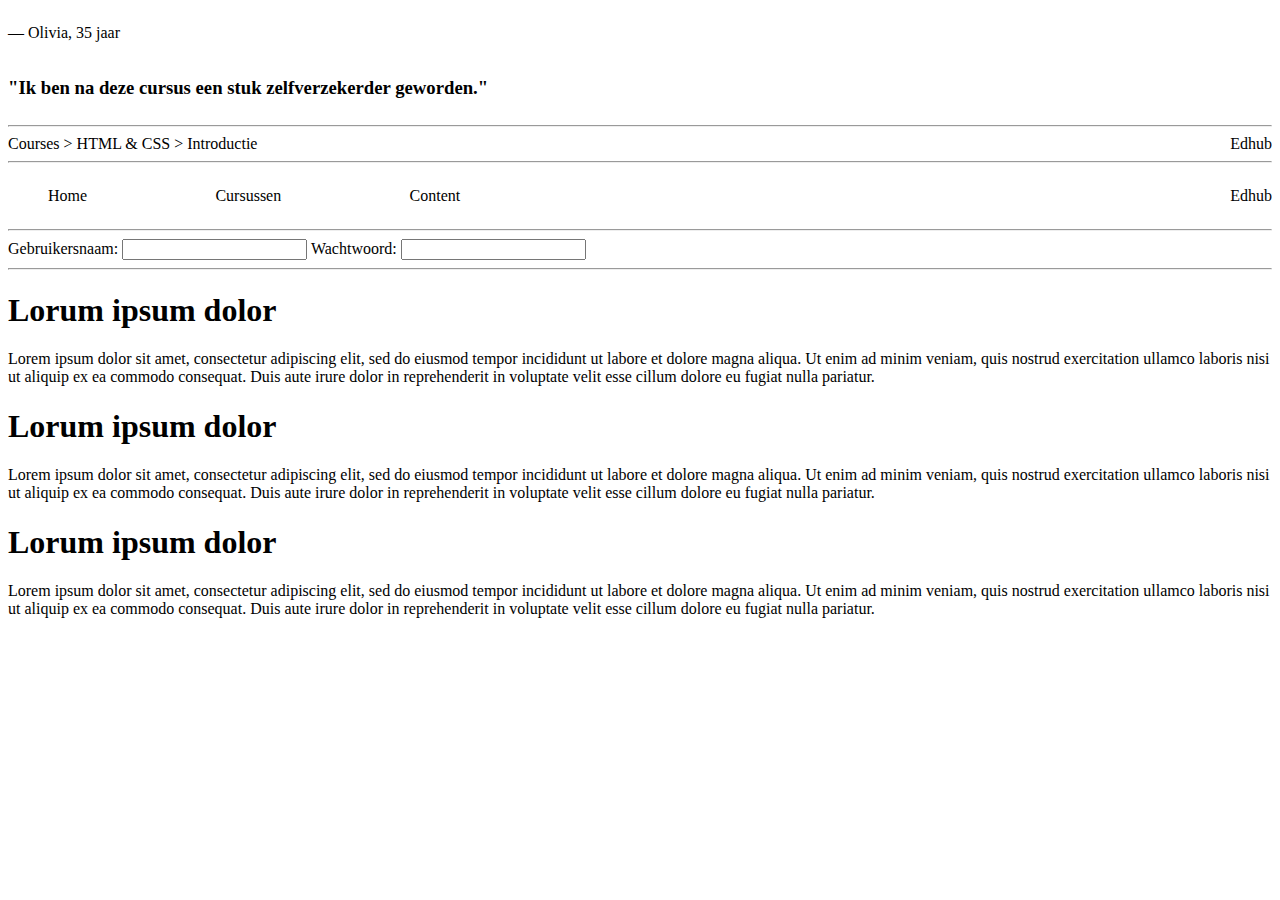
==== opdracht-1/index.html @ 5951bfd8 "huiswerk opdracht 1.1 t/m1.3" ====
<!DOCTYPE html>
<html lang="en">
<head>
    <meta charset="UTF-8">
    <link rel="stylesheet" href="base/base-styles.css">
    <link rel="stylesheet" href="styles.css">
    <title>Opdracht 2 - Flexbox</title>
</head>
<body>
    <!--    OPDRACHT 2.1    -->
    <div class="one">
        <p>&mdash; Olivia, 35 jaar</p>
        <h3>"Ik ben na deze cursus een stuk zelfverzekerder geworden."</h3>
    </div>

    <hr />

    <!--    OPDRACHT 2.2    -->
    <div class="two">
        <div>
            <span>Courses ></span>
            <span>HTML & CSS ></span>
            <span>Introductie</span>
        </div>
        <div>Edhub</div>
    </div>

    <hr />

    <!--    OPDRACHT 2.3    -->
    <div class="three">
        <ul>
            <li>Home</li>
            <li>Cursussen</li>
            <li>Content</li>
        </ul>
        <div id="color">Edhub</div>
    </div>

    <hr />

    <!--    OPDRACHT 2.4    -->
    <div>
        <form>
            <label for="username">
                Gebruikersnaam:
                <input id="username" type="text" name="username"/>
            </label>
            <label for="password">
                Wachtwoord:
                <input id="password" type="password" name="password"/>
            </label>
        </form>
    </div>

    <hr />

    <!--    OPDRACHT 2.5    -->
    <div class="five">
        <article>
            <h1>Lorum ipsum dolor</h1>
            <p>Lorem ipsum dolor sit amet, consectetur adipiscing elit, sed do eiusmod tempor incididunt ut labore et dolore magna aliqua. Ut enim ad minim veniam, quis nostrud exercitation ullamco laboris nisi ut aliquip ex ea commodo consequat. Duis aute irure dolor in reprehenderit in voluptate velit esse cillum dolore eu fugiat nulla pariatur. </p>
        </article>
        <article>
            <h1>Lorum ipsum dolor</h1>
            <p>Lorem ipsum dolor sit amet, consectetur adipiscing elit, sed do eiusmod tempor incididunt ut labore et dolore magna aliqua. Ut enim ad minim veniam, quis nostrud exercitation ullamco laboris nisi ut aliquip ex ea commodo consequat. Duis aute irure dolor in reprehenderit in voluptate velit esse cillum dolore eu fugiat nulla pariatur. </p>
        </article>
        <article>
            <h1>Lorum ipsum dolor</h1>
            <p>Lorem ipsum dolor sit amet, consectetur adipiscing elit, sed do eiusmod tempor incididunt ut labore et dolore magna aliqua. Ut enim ad minim veniam, quis nostrud exercitation ullamco laboris nisi ut aliquip ex ea commodo consequat. Duis aute irure dolor in reprehenderit in voluptate velit esse cillum dolore eu fugiat nulla pariatur. </p>
        </article>
    </div>
</body>
</html>
---- opdracht-1/styles.css ----
/* ======================================================
   OEFENEN MET FLEXBOX
========================================================= */

/* Schrijf hier  jouw CSS! */
/* opdracht 1*/
.one {
    display: flex;
    flex-direction: column;
    justify-content: flex-end;
}

/* opdracht 2*/
.two {
    display: flex;
    flex-direction: row;
    justify-content: space-between;
}

/*opdracht 3*/
#color {
    display: flex;
    flex-direction: row;
    justify-content: end;
    flex-grow: 3;
}
.three {
    display: flex;
    flex-direction: row;
    justify-content: flex-end;
    align-items: center;
}
div ul {
    list-style-type: none;
    display: flex;
    flex-direction: row;
    flex-grow: 1;
    justify-content: space-between;
}
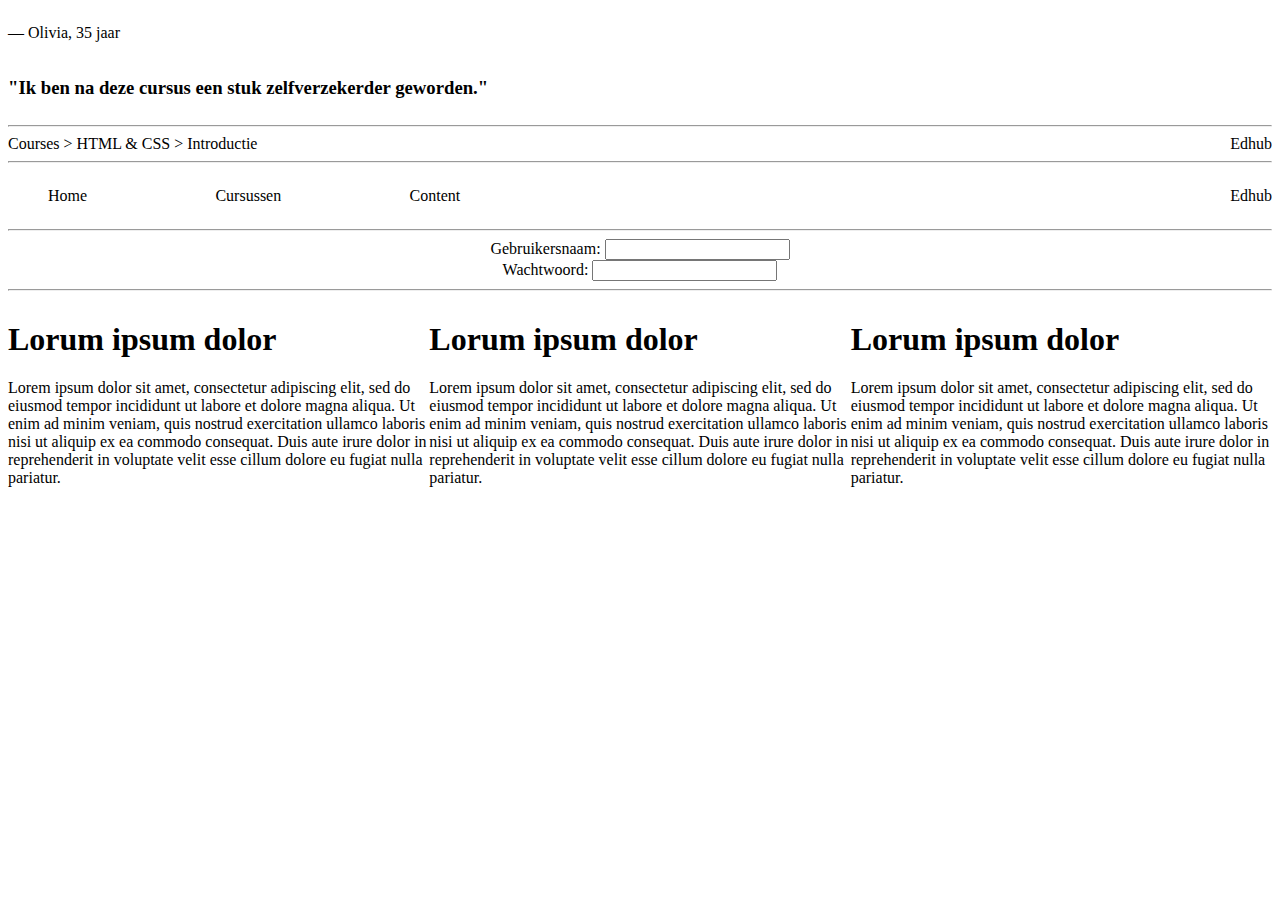
==== commit 9add7e67: "update van opdr 2-3" ====
--- a/opdracht-1/index.html
+++ b/opdracht-1/index.html
@@ -58,15 +58,15 @@
     <!--    OPDRACHT 2.5    -->
     <div class="five">
         <article>
-            <h1>Lorum ipsum dolor</h1>
+            <h1 class="lorem">Lorum ipsum dolor</h1>
             <p>Lorem ipsum dolor sit amet, consectetur adipiscing elit, sed do eiusmod tempor incididunt ut labore et dolore magna aliqua. Ut enim ad minim veniam, quis nostrud exercitation ullamco laboris nisi ut aliquip ex ea commodo consequat. Duis aute irure dolor in reprehenderit in voluptate velit esse cillum dolore eu fugiat nulla pariatur. </p>
         </article>
         <article>
-            <h1>Lorum ipsum dolor</h1>
+            <h1 class="lorem">Lorum ipsum dolor</h1>
             <p>Lorem ipsum dolor sit amet, consectetur adipiscing elit, sed do eiusmod tempor incididunt ut labore et dolore magna aliqua. Ut enim ad minim veniam, quis nostrud exercitation ullamco laboris nisi ut aliquip ex ea commodo consequat. Duis aute irure dolor in reprehenderit in voluptate velit esse cillum dolore eu fugiat nulla pariatur. </p>
         </article>
         <article>
-            <h1>Lorum ipsum dolor</h1>
+            <h1 class="lorem">Lorum ipsum dolor</h1>
             <p>Lorem ipsum dolor sit amet, consectetur adipiscing elit, sed do eiusmod tempor incididunt ut labore et dolore magna aliqua. Ut enim ad minim veniam, quis nostrud exercitation ullamco laboris nisi ut aliquip ex ea commodo consequat. Duis aute irure dolor in reprehenderit in voluptate velit esse cillum dolore eu fugiat nulla pariatur. </p>
         </article>
     </div>
--- a/opdracht-1/styles.css
+++ b/opdracht-1/styles.css
@@ -36,4 +36,19 @@
     flex-direction: row;
     flex-grow: 1;
     justify-content: space-between;
+}
+/*opdracht 4*/
+form {
+    display: flex;
+    flex-direction: column;
+    align-items: center;
+    justify-content: center;
+}
+
+/*opdracht 5*/
+
+.five {
+    display: flex;
+    flex-direction: row;
+    flex-wrap: nowrap;
 }